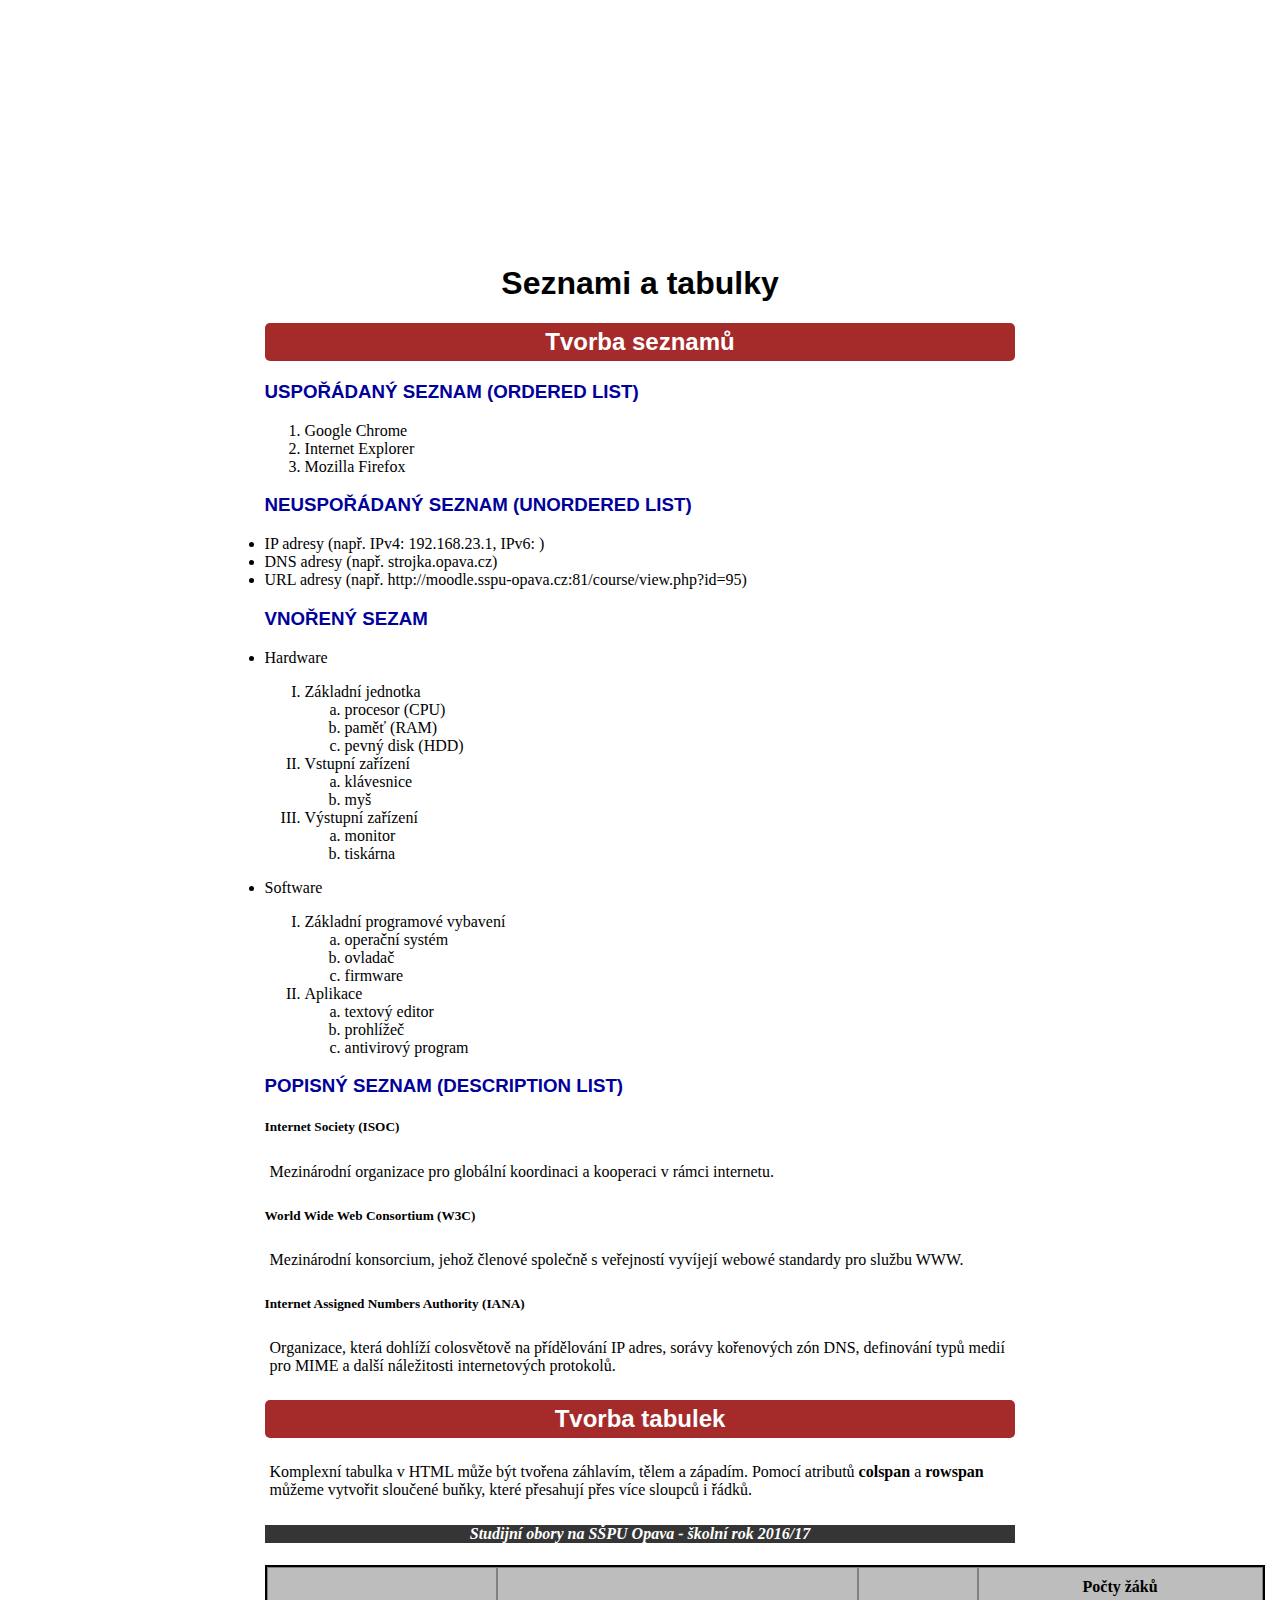
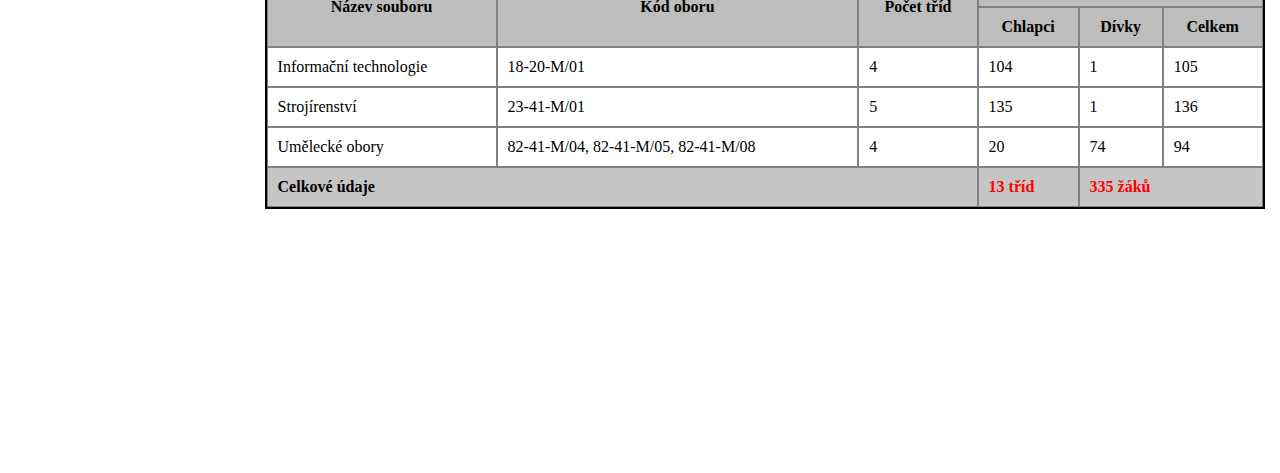
==== index.html @ 07a794b5 "Add files via upload" ====
<!DOCTYPE html>
<html lang="en">
<head>
    <meta charset="UTF-8">
    <meta name="viewport" content="width=device-width, initial-scale=1.0">
    <title>Seznami a tabulky</title>
    <link rel="stylesheet" href="styly.css">
</head>
<body>
    <h1>Seznami a tabulky</h1>
    <h2>Tvorba seznamů</h2>
    <h3>Uspořádaný seznam (ordered list)</h3>
    <ol>
        <li>Google Chrome</li>
        <li>Internet Explorer</li>
        <li>Mozilla Firefox</li>
    </ol>
    <h3>Neuspořádaný seznam (Unordered list)</h3>
    <li>IP adresy (např. IPv4: 192.168.23.1, IPv6: )</li>
    <li>DNS adresy (např. strojka.opava.cz)</li>
    <li>URL adresy (např. http://moodle.sspu-opava.cz:81/course/view.php?id=95)</li>
    <h3>Vnořený sezam</h3>
    <li>Hardware</li>
    <ol type="I">
        <li>Základní jednotka</li>
        <ol type="a">
            <li>procesor (CPU)</li>
            <li>paměť (RAM)</li>
            <li>pevný disk (HDD)</li>
        </ol>
        <li>Vstupní zařízení</li>
        <ol type="a">
            <li>klávesnice</li>
            <li>myš</li>
        </ol>
        <li>Výstupní zařízení</li>
        <ol type="a">
            <li>monitor</li>
            <li>tiskárna</li>
        </ol>
    </ol>
    <li>Software</li>
    <ol type="I">
        <li>Základní programové vybavení</li>
        <ol type="a">
            <li>operační systém</li>
            <li>ovladač</li>
            <li>firmware</li>
        </ol>
        <li>Aplikace</li>
        <ol type="a">
            <li>textový editor</li>
            <li>prohlížeč</li>
            <li>antivirový program</li>
        </ol>
    </ol>
    <h3>Popisný seznam (description list)</h3>
    <h5>Internet Society (ISOC)</h5>
    <p class="odstavec">Mezinárodní organizace pro globální koordinaci a kooperaci v rámci internetu.</p>
    <h5>World Wide Web Consortium (W3C)</h5>
    <p class="odstavec">Mezinárodní konsorcium, jehož členové společně s veřejností vyvíjejí webowé standardy pro službu WWW.</p>
    <h5>Internet Assigned Numbers Authority (IANA)</h5>
    <p class="odstavec">Organizace, která dohlíží colosvětově na přídělování IP adres, 
        sorávy kořenových zón DNS, definování typů medií pro MIME a další náležitosti internetových protokolů.</p>
    <h2>Tvorba tabulek</h2>
    <p>
        Komplexní tabulka v HTML může být tvořena záhlavím,
        tělem a západím. Pomocí atributů <strong>colspan</strong>
        a <strong>rowspan</strong> můžeme vytvořit
        sloučené buňky, které přesahují přes více sloupců i řádků.
    </p>
    <h4>Studijní obory na SŠPU Opava - školní rok 2016/17</h4>
    <table>
        <thead>
            <tr>
                <th rowspan="2">Název souboru</th>
                <th rowspan="2">Kód oboru</th>
                <th rowspan="2">Počet tříd</th>
                <th colspan="3">Počty žáků</th>
            </tr>
            <tr>
                <th>Chlapci</th>
                <th>Dívky</th>
                <th>Celkem</th>
            </tr>
        </thead>
        <tbody>
            <tr>
                <td>Informační technologie</td>
                <td>18-20-M/01</td>
                <td>4</td>
                <td>104</td>
                <td>1</td>
                <td>105</td>
            </tr>
            <tr>
                <td>Strojírenství</td>
                <td>23-41-M/01</td>
                <td>5</td>
                <td>135</td>
                <td>1</td>
                <td>136</td>
            </tr>
            <tr>
                <td>Umělecké obory</td>
                <td>82-41-M/04, 82-41-M/05, 82-41-M/08</td>
                <td>4</td>
                <td>20</td>
                <td>74</td>
                <td>94</td>
            </tr>
        </tbody>
        <tfoot>
            <tr>
                <td colspan="3"><strong>Celkové údaje</strong></td>
                <td class="cervena"><strong>13 tříd</strong></td>
                <td colspan="3" class="cervena"><strong>335 žáků</strong></td>
            </tr>
        </tfoot>
    </table>
</body>
</html>
---- styly.css ----
body{
    background-color:rgb(255, 255, 255) ;
    margin: 7cm;
    line-height: normal;
}
main{
    width: 80%;
    margin: 0 auto;
    background-color: white;
    padding: 0;
    box-sizing:content-box;
}
h1, h2, h3{
font-family: Arial, Helvetica, sans-serif;
}
h1{
    text-align: center;
}
h2{
    text-align: center;
    color: white;
    background-color: brown;
    padding: 5px;
    border-radius: 5px;
}

h3{
    text-align: left;
    text-transform: uppercase;
    color:rgb(0, 0, 155);
}
h5{
    text-align: left;
    font-weight: bold;
}
h4{
    background-color: rgb(53, 53, 53);
    font-style: italic;
    text-align: center;
    color: white;
}
table{
    width: 1000px;
    border-spacing: 0;
    border-collapse: separate;
    border: 2px solid black;
}
thead{
    background-color: rgb(189, 189, 189);
}
tfoot{
    background-color: rgb(197, 197, 197);
}
td{
    border: 1px solid gray;
    padding: 10px;
    text-align: left;
}
th{
    border: 1px solid gray;
    padding: 10px;
    text-align: center;
    font-weight: bold;
}
.odstavec{
    border-width: 40px;
}
.cervena{
    color: red;
}
p{
    padding: 5px;
}
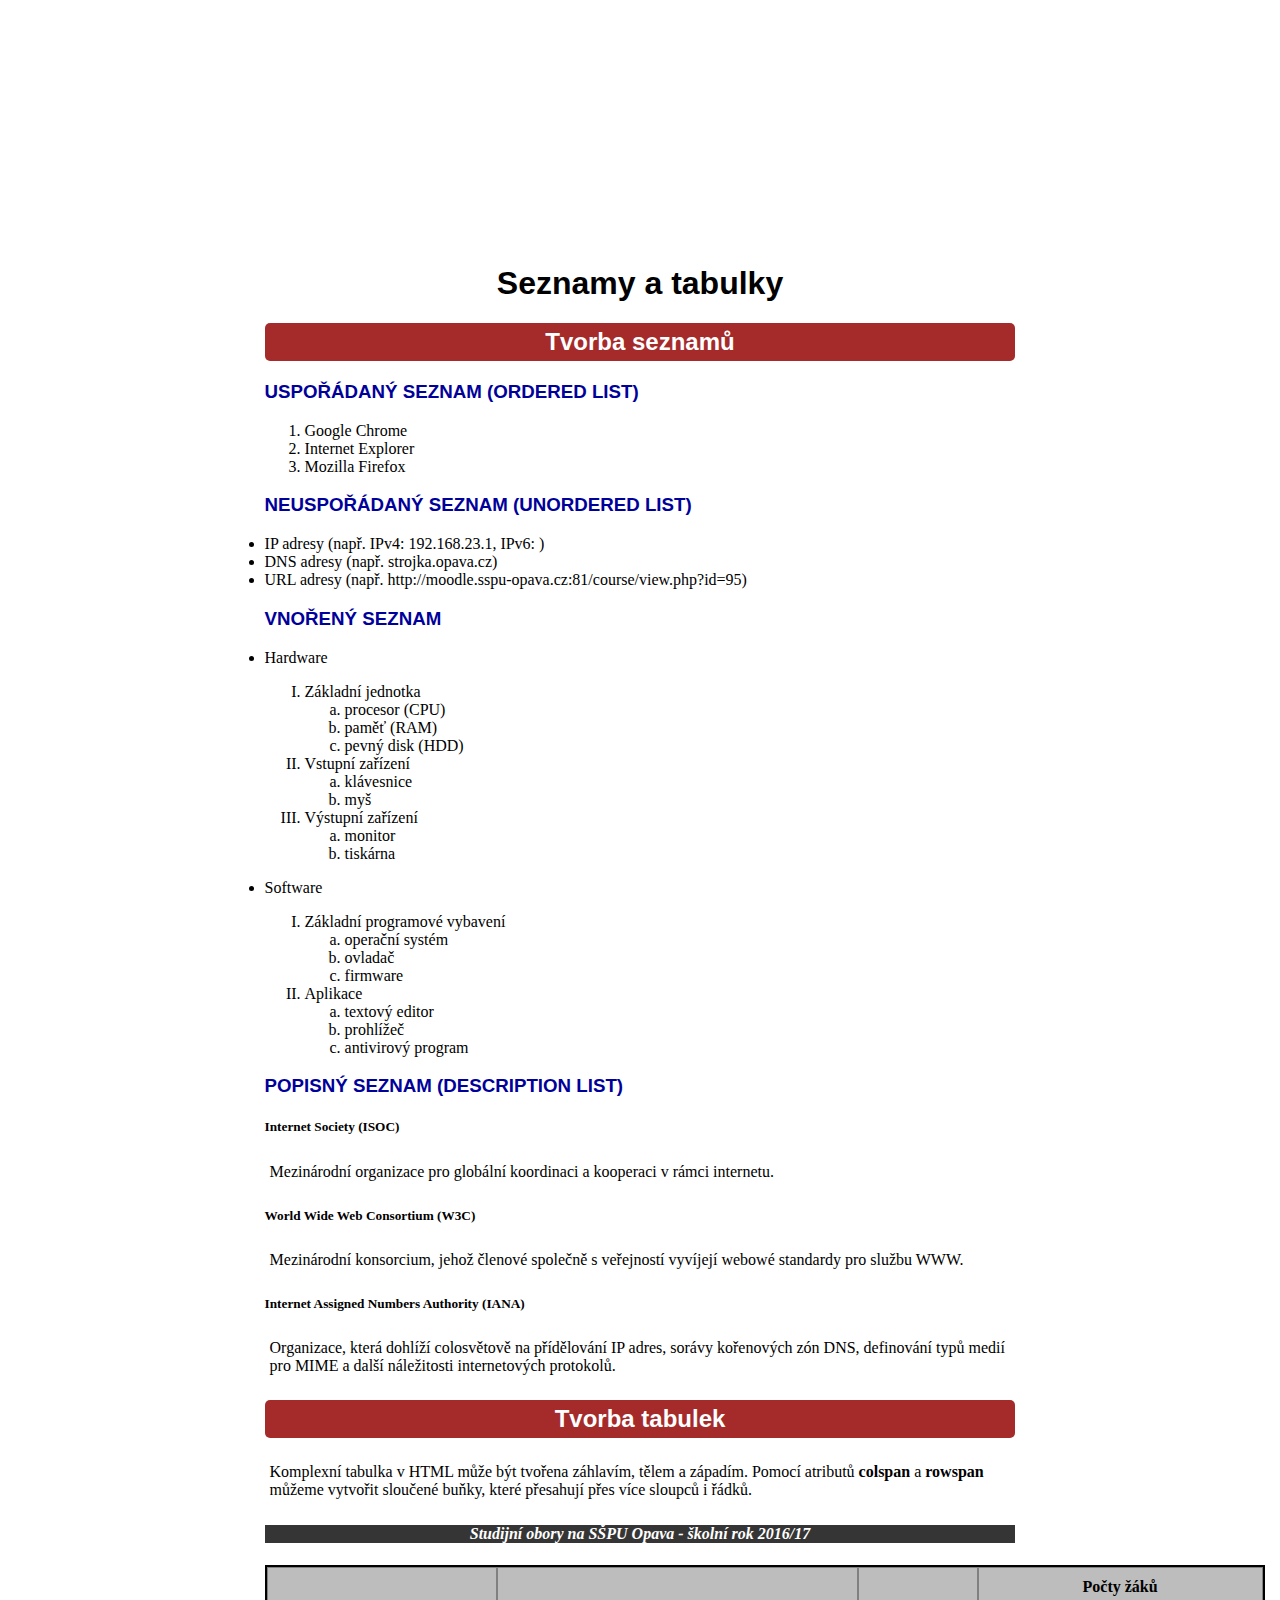
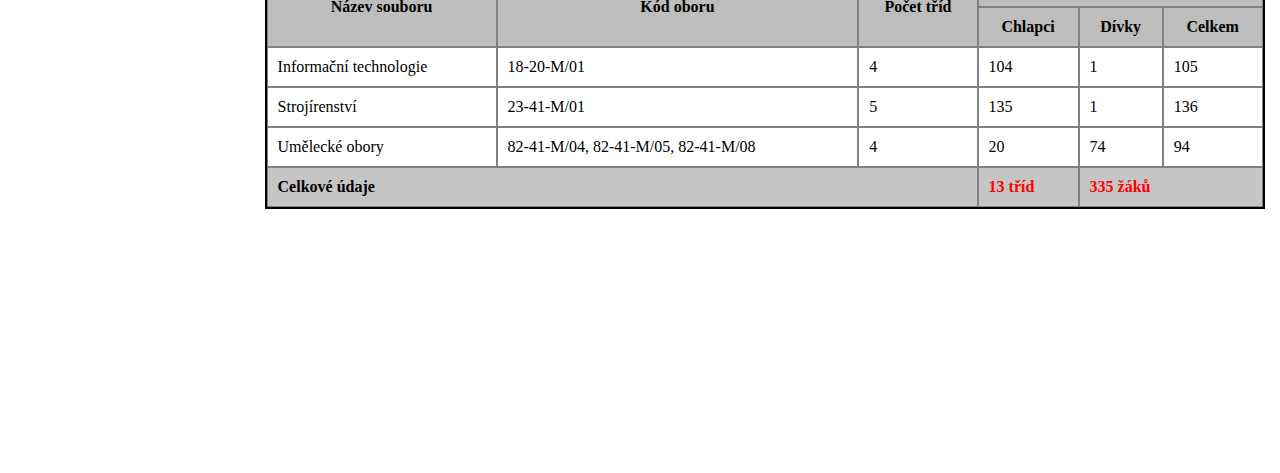
==== commit 8d8c1c64: "Add files via upload" ====
--- a/index.html
+++ b/index.html
@@ -3,11 +3,11 @@
 <head>
     <meta charset="UTF-8">
     <meta name="viewport" content="width=device-width, initial-scale=1.0">
-    <title>Seznami a tabulky</title>
+    <title>Seznamy a tabulky</title>
     <link rel="stylesheet" href="styly.css">
 </head>
 <body>
-    <h1>Seznami a tabulky</h1>
+    <h1>Seznamy a tabulky</h1>
     <h2>Tvorba seznamů</h2>
     <h3>Uspořádaný seznam (ordered list)</h3>
     <ol>
@@ -19,7 +19,7 @@
     <li>IP adresy (např. IPv4: 192.168.23.1, IPv6: )</li>
     <li>DNS adresy (např. strojka.opava.cz)</li>
     <li>URL adresy (např. http://moodle.sspu-opava.cz:81/course/view.php?id=95)</li>
-    <h3>Vnořený sezam</h3>
+    <h3>Vnořený seznam</h3>
     <li>Hardware</li>
     <ol type="I">
         <li>Základní jednotka</li>
